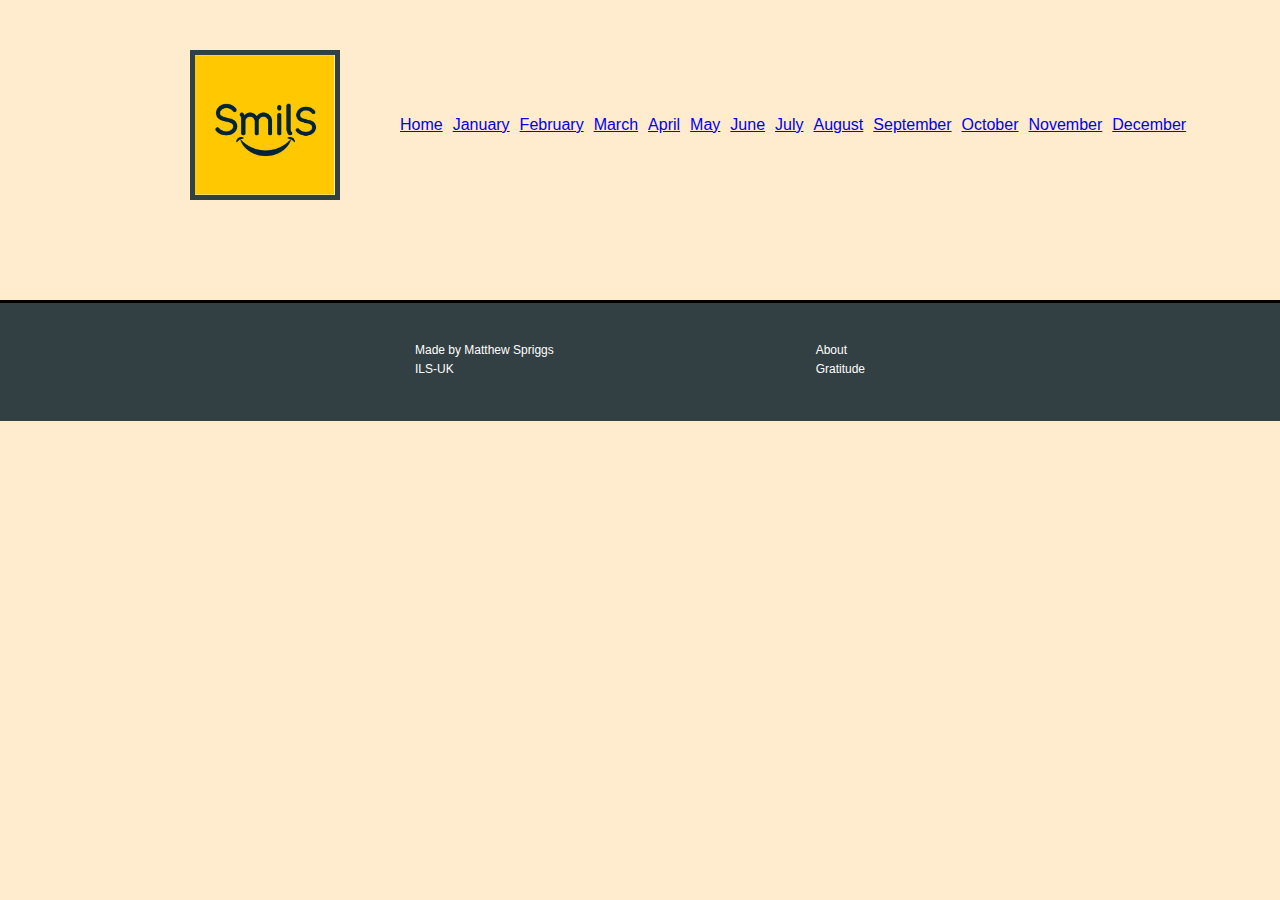
==== index.html @ bc21ce7e "fixed hrefs and used global css file" ====
<!DOCTYPE html>
<html lang="en">
<head>
    <meta charset="UTF-8">
    <title>Home</title>
    <meta name="viewport" content="width=device-width, initial-scale=1">
    <link rel="stylesheet" href="/style.css"/>
</head>

<body>
    <header class="navbar">
        <div class="navbar__brand">
            <img class="navbar__logo " src="/figures/logo/sm_ils_logo.jpg" alt="logo" />
        </div>
        <ul class="navbar__navigation">
            <li class="navbar__navigation-item"><a class="navbar__link" href="/index.html">Home</a></li>
            <li class="navbar__navigation-item"><a class="navbar__link" href="/docs/jan/index.html">January</a></li>
            <li class="navbar__navigation-item"><a class="navbar__link" href="/docs/feb/index.html">February</a></li>
            <li class="navbar__navigation-item"><a class="navbar__link" href="/docs/mar/index.html">March</a></li>
            <li class="navbar__navigation-item"><a class="navbar__link" href="/docs/apr/index.html">April</a></li>
            <li class="navbar__navigation-item"><a class="navbar__link" href="/docs/may/index.html">May</a></li>
            <li class="navbar__navigation-item"><a class="navbar__link" href="/docs/jun/index.html">June</a></li>
            <li class="navbar__navigation-item"><a class="navbar__link" href="/docs/jul/index.html">July</a></li>
            <li class="navbar__navigation-item"><a class="navbar__link" href="/docs/aug/index.html">August</a></li>
            <li class="navbar__navigation-item"><a class="navbar__link" href="/docs/sep/index.html">September</a></li>
            <li class="navbar__navigation-item"><a class="navbar__link" href="/docs/oct/index.html">October</a></li>
            <li class="navbar__navigation-item"><a class="navbar__link" href="/docs/nov/index.html">November</a></li>
            <li class="navbar__navigation-item"><a class="navbar__link" href="/docs/dec/index.html">December</a></li>
        </ul>
    </header>
    <main class="main">

    </main>
    <footer class="footer">
        <div class="footer__content">
            <section class="left">
                <a class="footer__item">Made by Matthew Spriggs</a>
                <a class="footer__item">ILS-UK</a>
            </section>
            <section class="right">
                <div class="footer__column">
                    <a class="footer__item">About</a>
                    <a class="footer__item">Gratitude</a>
                </div>
            </section>
        </div>
    </footer>


</body>

</html>
---- style.css ----
html{
    font-family: Lato, sans-serif;
}

*, *::after, *::before{
    box-sizing: inherit;
}
body{
    box-sizing: border-box;
    margin: 0;
    background-color: blanchedalmond;
}

.navbar{
    max-width: 900px;
    margin: 50px auto;
    padding: 0;
    display: flex;
    flex-direction: row;
    /*justify-content: space-between;*/
    font-size: 24px;
}

.navbar__logo{
    margin: auto;
    border: 5px solid #323f43
}

.navbar__brand{
    display: flex;
    align-items: center;
}

.main__board__image{
    margin: auto;
    border: 5px solid #323f43
}

.navbar__navigation{
    list-style: none;
    padding: 0 0 0 30px;
    display: flex;
    flex-direction: row;
    align-items: center;
    font-size: medium;
    color: #323f43;
}

.navbar__navigation-item{
    margin-left: 10px;
}

.navbar__logo{
    margin-right: 20px;
    width: 150px;
}

.main{
    max-width: 1300px;
    margin: 50px auto;
    padding: 0 20px;
    display: flex;
    flex-direction: column;
    justify-content: space-between;
    font-size: 24px;
}
.main__board__image{
    width: 100%;
}

.tables__navigation{
    padding: 0 20px;
    display: flex;
    flex-direction: row;
    justify-content: space-between;
    color: #323f43;
}

.tables__navigation__item{
    border: 5px solid;
}

.main__pie__chart{
    margin: auto;
    border: 5px solid #323f43
}

#pie__chart__div{
    padding: 0 0 0 250px
}

.footer{
    background-color: #323f43;
    padding: 40px 0;
    margin: 50px 0 0 0;
    border-top: solid black;
    color: white;
    font-size: 12px;
}

.footer__content {
    max-width: 450px;
    margin: 0 auto;
    display: flex;
    flex-direction: row;
}

.footer .left{
    flex-grow: 2;
    display: flex;
    flex-direction: column;
}

.foorer .right{
    flex-grow: 1;
    display: flex;
    flex-direction: row;
}

.footer__column{
    display: flex;
    flex-direction: column;
    margin-left: 50px;
}

.footer__item{
    margin-bottom: 5px;
    color: inherit;
    text-decoration: none;
}
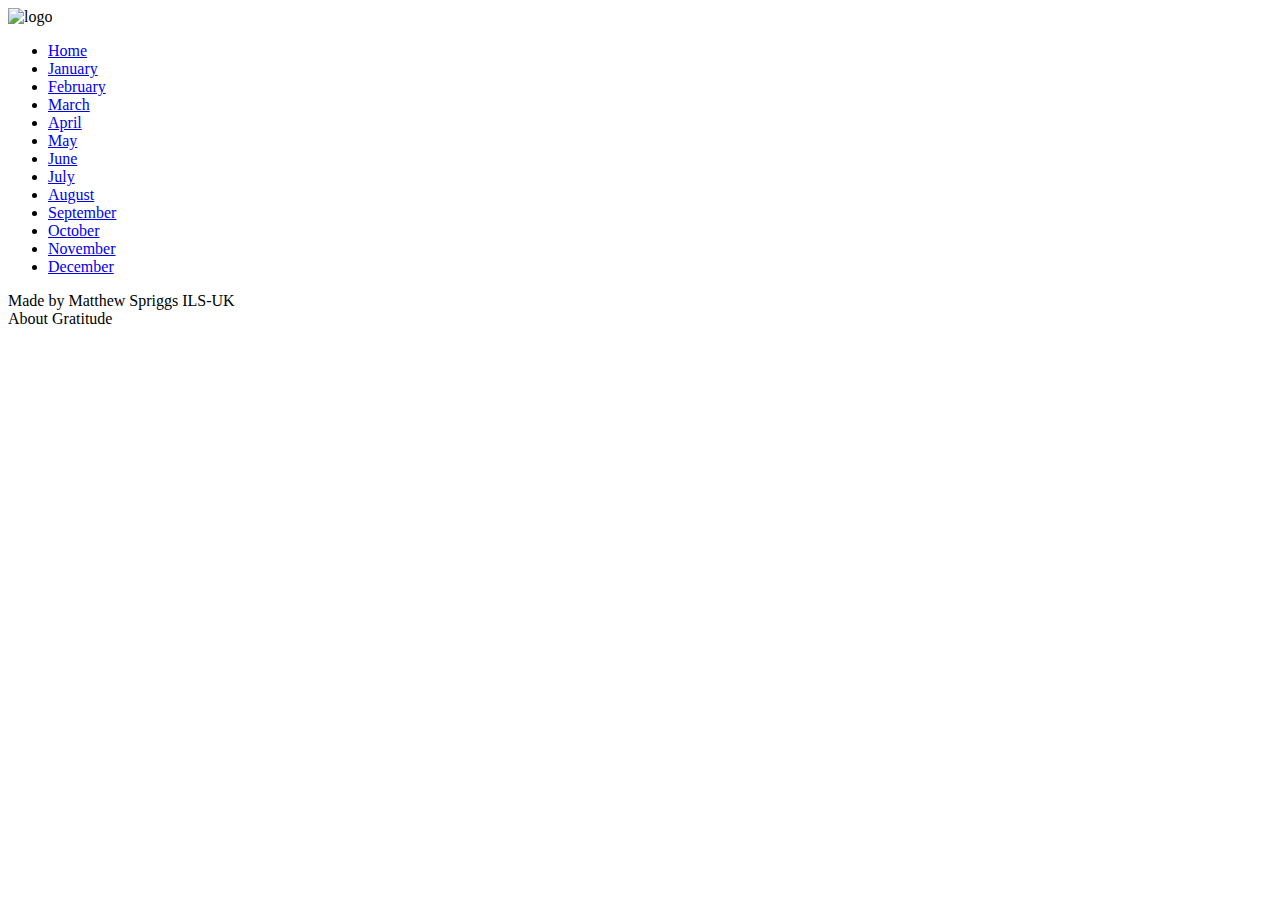
==== commit c5ed1de3: "went back and fixed hrefs for all images and css files" ====
--- a/index.html
+++ b/index.html
@@ -4,28 +4,28 @@
     <meta charset="UTF-8">
     <title>Home</title>
     <meta name="viewport" content="width=device-width, initial-scale=1">
-    <link rel="stylesheet" href="/style.css"/>
+    <link rel="stylesheet" href="/sm-ils review 2022/style.css"/>
 </head>
 
 <body>
     <header class="navbar">
         <div class="navbar__brand">
-            <img class="navbar__logo " src="/figures/logo/sm_ils_logo.jpg" alt="logo" />
+            <img class="navbar__logo " src="/sm-ils review 2022/figures/logo/sm_ils_logo.jpg" alt="logo" />
         </div>
         <ul class="navbar__navigation">
-            <li class="navbar__navigation-item"><a class="navbar__link" href="/index.html">Home</a></li>
-            <li class="navbar__navigation-item"><a class="navbar__link" href="/docs/jan/index.html">January</a></li>
-            <li class="navbar__navigation-item"><a class="navbar__link" href="/docs/feb/index.html">February</a></li>
-            <li class="navbar__navigation-item"><a class="navbar__link" href="/docs/mar/index.html">March</a></li>
-            <li class="navbar__navigation-item"><a class="navbar__link" href="/docs/apr/index.html">April</a></li>
-            <li class="navbar__navigation-item"><a class="navbar__link" href="/docs/may/index.html">May</a></li>
-            <li class="navbar__navigation-item"><a class="navbar__link" href="/docs/jun/index.html">June</a></li>
-            <li class="navbar__navigation-item"><a class="navbar__link" href="/docs/jul/index.html">July</a></li>
-            <li class="navbar__navigation-item"><a class="navbar__link" href="/docs/aug/index.html">August</a></li>
-            <li class="navbar__navigation-item"><a class="navbar__link" href="/docs/sep/index.html">September</a></li>
-            <li class="navbar__navigation-item"><a class="navbar__link" href="/docs/oct/index.html">October</a></li>
-            <li class="navbar__navigation-item"><a class="navbar__link" href="/docs/nov/index.html">November</a></li>
-            <li class="navbar__navigation-item"><a class="navbar__link" href="/docs/dec/index.html">December</a></li>
+            <li class="navbar__navigation-item"><a class="navbar__link" href="/sm-ils review 2022/index.html">Home</a></li>
+            <li class="navbar__navigation-item"><a class="navbar__link" href="/sm-ils review 2022/docs/jan/index.html">January</a></li>
+            <li class="navbar__navigation-item"><a class="navbar__link" href="/sm-ils review 2022/docs/feb/index.html">February</a></li>
+            <li class="navbar__navigation-item"><a class="navbar__link" href="/sm-ils review 2022/docs/mar/index.html">March</a></li>
+            <li class="navbar__navigation-item"><a class="navbar__link" href="/sm-ils review 2022/docs/apr/index.html">April</a></li>
+            <li class="navbar__navigation-item"><a class="navbar__link" href="/sm-ils review 2022/docs/may/index.html">May</a></li>
+            <li class="navbar__navigation-item"><a class="navbar__link" href="/sm-ils review 2022/docs/jun/index.html">June</a></li>
+            <li class="navbar__navigation-item"><a class="navbar__link" href="/sm-ils review 2022/docs/jul/index.html">July</a></li>
+            <li class="navbar__navigation-item"><a class="navbar__link" href="/sm-ils review 2022/docs/aug/index.html">August</a></li>
+            <li class="navbar__navigation-item"><a class="navbar__link" href="/sm-ils review 2022/docs/sep/index.html">September</a></li>
+            <li class="navbar__navigation-item"><a class="navbar__link" href="/sm-ils review 2022/docs/oct/index.html">October</a></li>
+            <li class="navbar__navigation-item"><a class="navbar__link" href="/sm-ils review 2022/docs/nov/index.html">November</a></li>
+            <li class="navbar__navigation-item"><a class="navbar__link" href="/sm-ils review 2022/docs/dec/index.html">December</a></li>
         </ul>
     </header>
     <main class="main">
